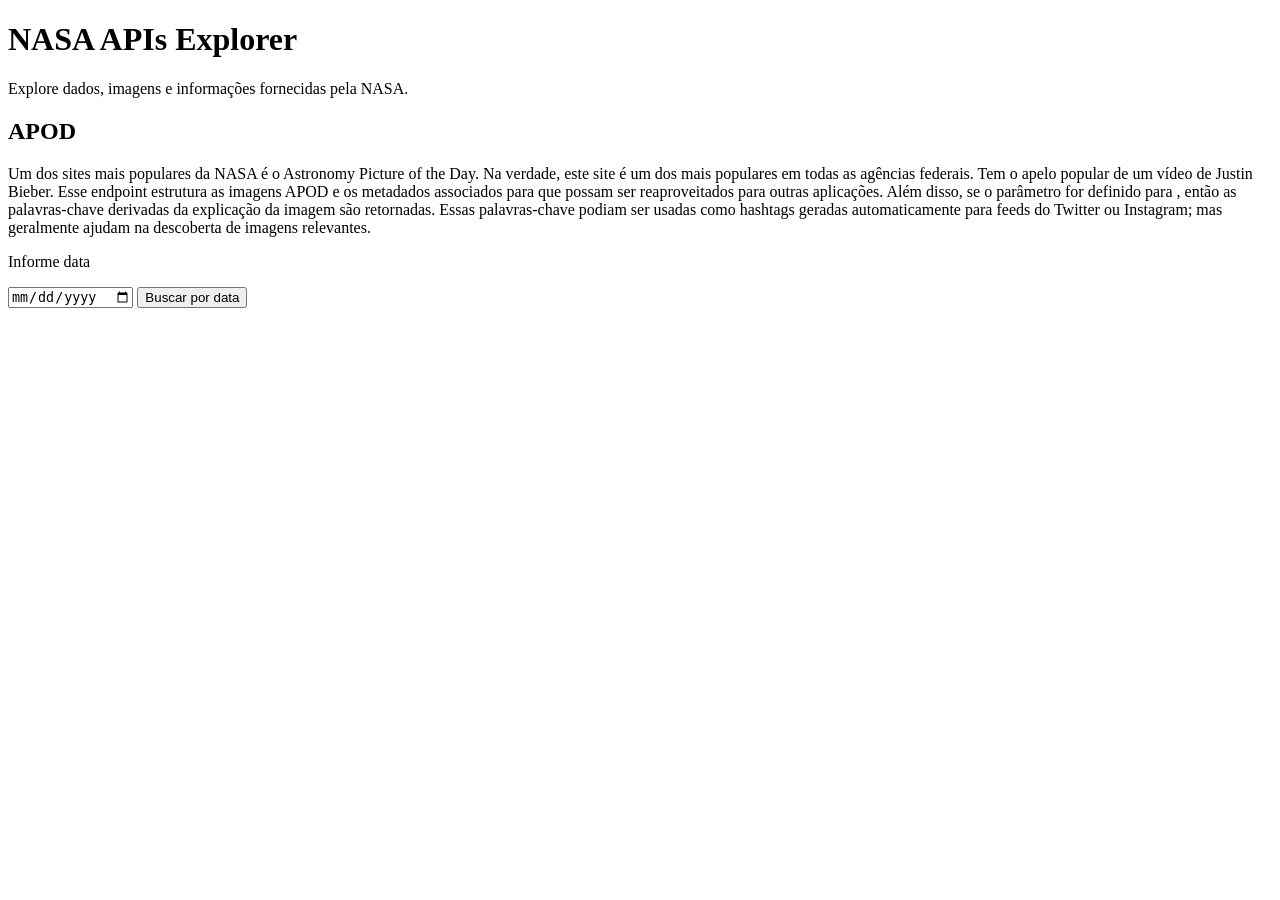
==== FrontEnd/index.html @ 4a404dea "Ajuste em estrutura e funcao mostrarImagem" ====
<!DOCTYPE html>
<html lang="en">

<head>
    <meta charset="UTF-8">
    <meta name="viewport" content="width=device-width, initial-scale=1.0">
    <title>API Nasa</title>
    <link rel="stylesheet" href="css/style.css">
    <script src="js/services.js?v=1.1" defer></script>
</head>

<body>

    <header>
        <h1>NASA APIs Explorer</h1>

        <p> Explore dados, imagens e informações fornecidas pela NASA.</p>
    </header>

    <main>

        <section>
            <h2>APOD</h2>

            <p>Um dos sites mais populares da NASA é o Astronomy Picture of the Day. Na verdade, este site é um dos mais
                populares em todas as agências federais. Tem o apelo popular de um vídeo de Justin Bieber. Esse endpoint
                estrutura as imagens APOD e os metadados associados para que possam ser reaproveitados para outras
                aplicações. Além disso, se o parâmetro for definido para , então as palavras-chave derivadas da
                explicação da imagem são retornadas. Essas palavras-chave podiam ser usadas como hashtags geradas
                automaticamente para feeds do Twitter ou Instagram; mas geralmente ajudam na descoberta de imagens
                relevantes.</p>

            <div>
                <div>

                    <p>Informe data</p>

                    <input type="date" id="CampoData">

                    <button type="button" id="BuscarData">
                        Buscar por data
                    </button>

                </div>

                <div id="resultadoBusca"></div>

            </div>

        </section>



    </main>


</body>

</html>
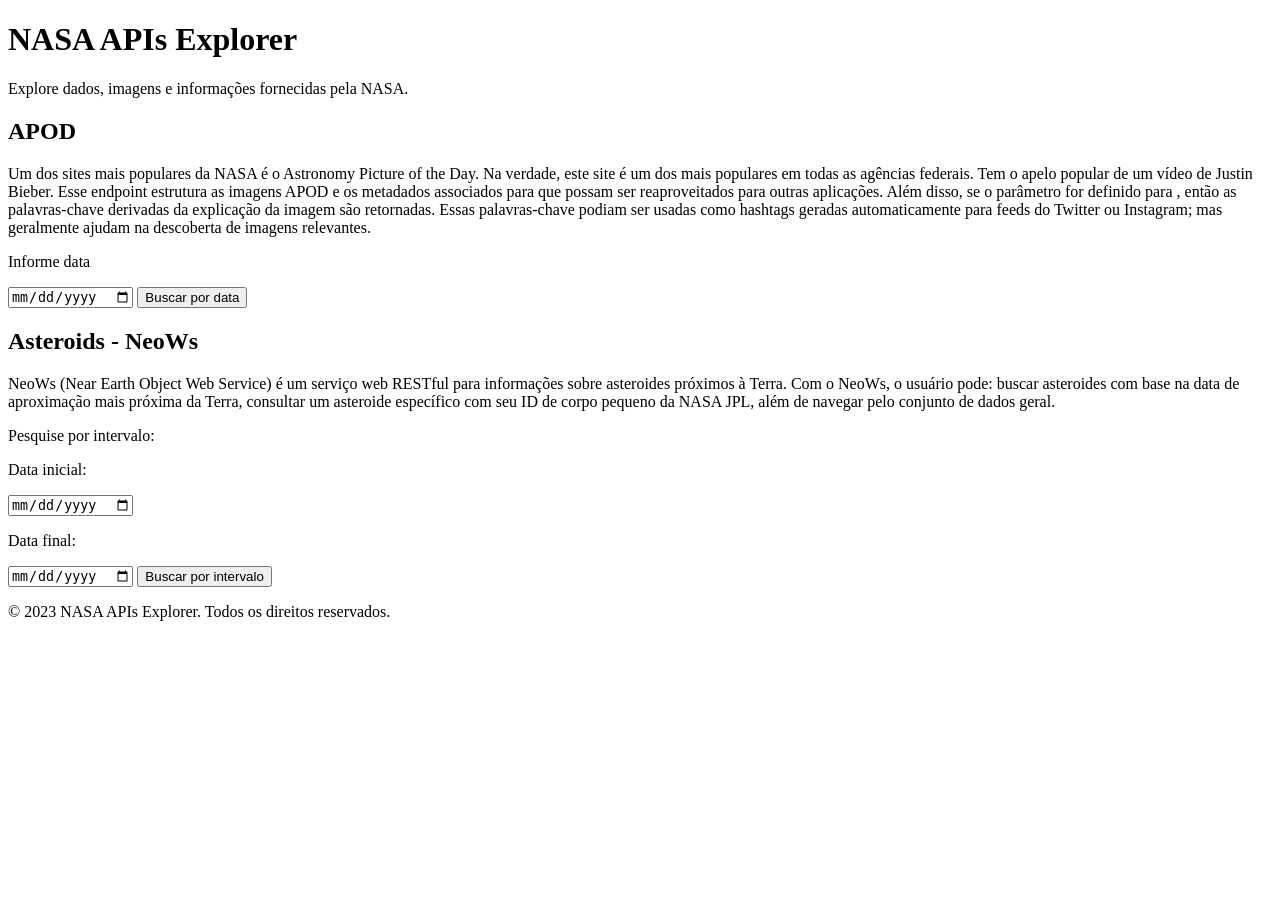
==== commit 94a17c40: "Atualização da estrutura" ====
--- a/FrontEnd/index.html
+++ b/FrontEnd/index.html
@@ -20,6 +20,7 @@
     <main>
 
         <section>
+
             <h2>APOD</h2>
 
             <p>Um dos sites mais populares da NASA é o Astronomy Picture of the Day. Na verdade, este site é um dos mais
@@ -35,24 +36,56 @@
 
                     <p>Informe data</p>
 
-                    <input type="date" id="CampoData">
+                    <input type="date" id="data_field">
 
-                    <button type="button" id="BuscarData">
+                    <button type="button" id="search_data">
                         Buscar por data
                     </button>
 
                 </div>
 
-                <div id="resultadoBusca"></div>
+                <div id="search_result"></div>
 
             </div>
 
         </section>
 
+        <section>
 
+            <h2>Asteroids - NeoWs</h2>
+
+            <p>NeoWs (Near Earth Object Web Service) é um serviço web RESTful para informações sobre asteroides próximos
+                à Terra. Com o NeoWs, o usuário pode: buscar asteroides com base na data de aproximação mais próxima da
+                Terra, consultar um asteroide específico com seu ID de corpo pequeno da NASA JPL, além de navegar pelo
+                conjunto de dados geral.</p>
+            
+            <div>
+
+                <div>
+                    <p>Pesquise por intervalo:</p>
+
+                    <p>Data inicial:</p>
+                    <input type="date" id="initial_date_field">
+
+                    <p>Data final:</p>
+                    <input type="date" id="end_date_field">
+
+                    <button type="button" id="search_date_range">
+                        Buscar por intervalo
+                    </button>
+                </div>
+
+                <div id="search_result_interval"></div>
+
+            </div>
+
+        </section>
 
     </main>
 
+    <footer>
+        <p>&copy; 2023 NASA APIs Explorer. Todos os direitos reservados.</p>
+    </footer>
 
 </body>
 
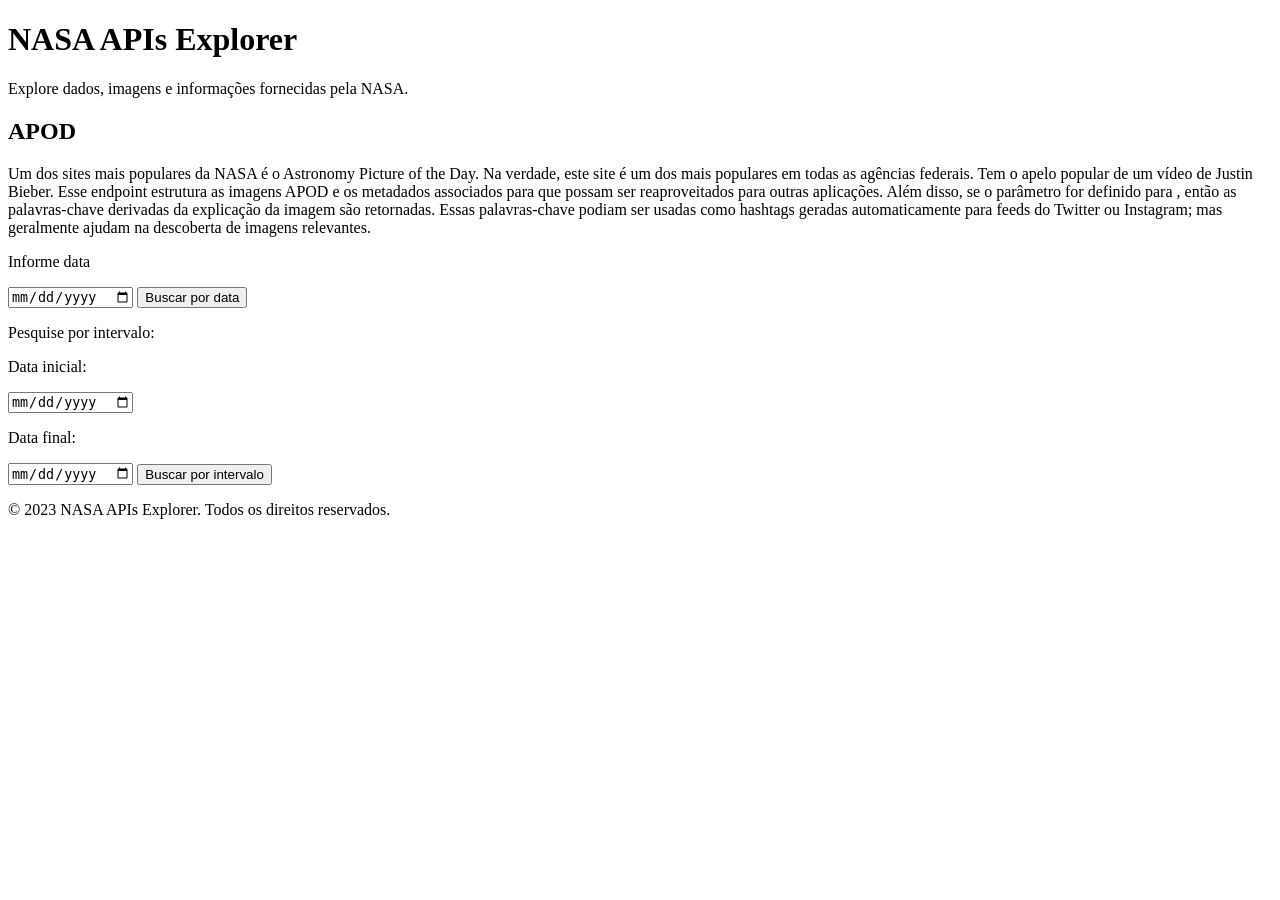
==== commit 24d51026: "Validação do campos data" ====
--- a/FrontEnd/index.html
+++ b/FrontEnd/index.html
@@ -34,53 +34,39 @@
             <div>
                 <div>
 
-                    <p>Informe data</p>
+                    <div>
+                        <p>Informe data</p>
 
-                    <input type="date" id="data_field">
+                        <input type="date" id="data_field_apod">
 
-                    <button type="button" id="search_data">
-                        Buscar por data
-                    </button>
+                        <button type="button" id="search_data_apod">
+                            Buscar por data
+                        </button>
+                    </div>
+
+                    <div>
+                        <p>Pesquise por intervalo:</p>
+
+                        <p>Data inicial:</p>
+                        <input type="date" id="initial_date_field_apod">
+
+                        <p>Data final:</p>
+                        <input type="date" id="end_date_field_apod">
+
+                        <button type="button" id="search_date_range_apod">
+                            Buscar por intervalo
+                        </button>
+                    </div>
 
                 </div>
 
-                <div id="search_result"></div>
+                <div id="search_result_apod"></div>
 
             </div>
 
         </section>
 
-        <section>
-
-            <h2>Asteroids - NeoWs</h2>
-
-            <p>NeoWs (Near Earth Object Web Service) é um serviço web RESTful para informações sobre asteroides próximos
-                à Terra. Com o NeoWs, o usuário pode: buscar asteroides com base na data de aproximação mais próxima da
-                Terra, consultar um asteroide específico com seu ID de corpo pequeno da NASA JPL, além de navegar pelo
-                conjunto de dados geral.</p>
-            
-            <div>
-
-                <div>
-                    <p>Pesquise por intervalo:</p>
-
-                    <p>Data inicial:</p>
-                    <input type="date" id="initial_date_field">
-
-                    <p>Data final:</p>
-                    <input type="date" id="end_date_field">
-
-                    <button type="button" id="search_date_range">
-                        Buscar por intervalo
-                    </button>
-                </div>
-
-                <div id="search_result_interval"></div>
-
-            </div>
-
-        </section>
-
+    
     </main>
 
     <footer>
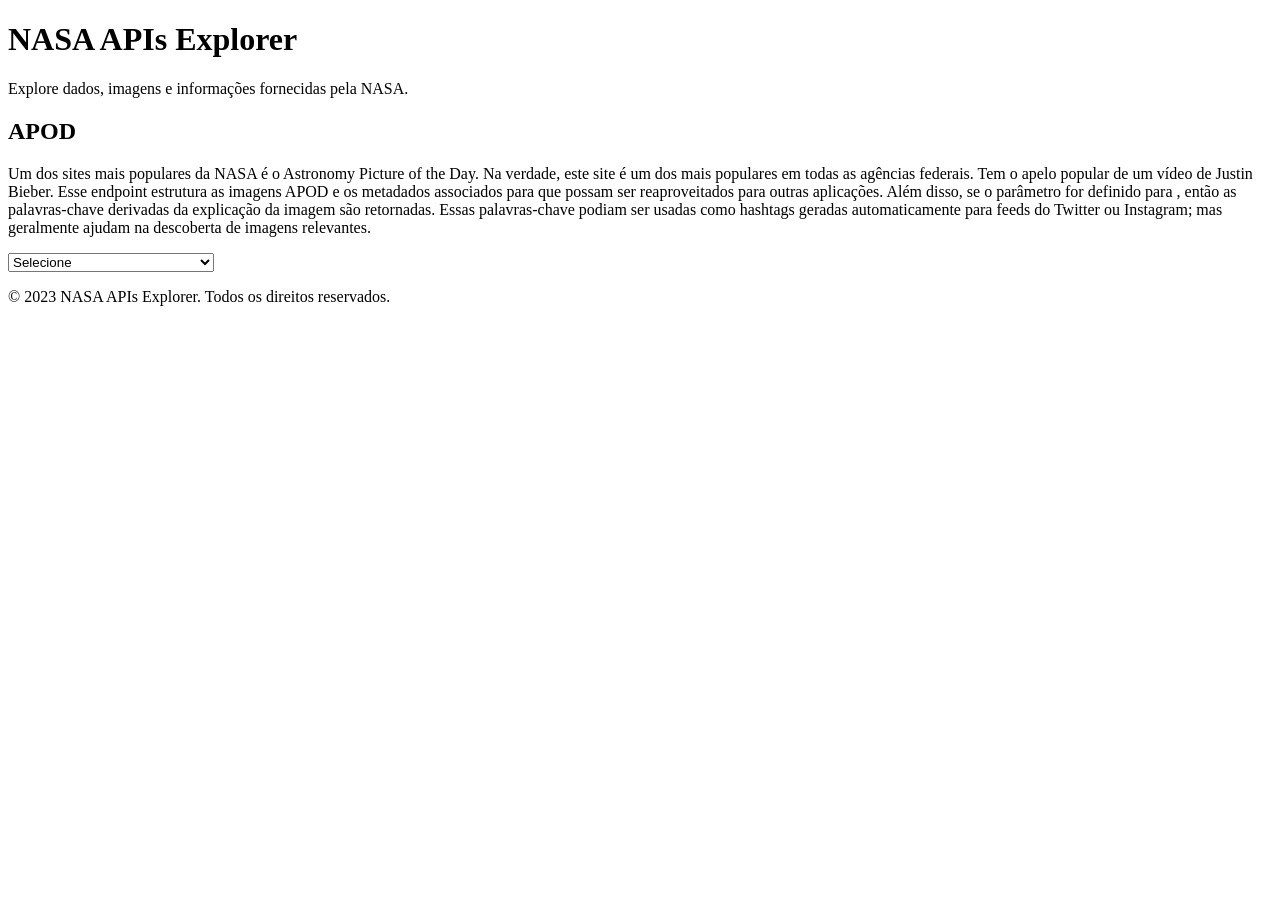
==== commit 2239d221: "Finalização do APOD" ====
--- a/FrontEnd/index.html
+++ b/FrontEnd/index.html
@@ -6,7 +6,7 @@
     <meta name="viewport" content="width=device-width, initial-scale=1.0">
     <title>API Nasa</title>
     <link rel="stylesheet" href="css/style.css">
-    <script src="js/services.js?v=1.1" defer></script>
+    <script type="module" src="./js/services.js"></script>
 </head>
 
 <body>
@@ -34,17 +34,39 @@
             <div>
                 <div>
 
-                    <div>
+                    <select id="search_mode">
+
+                        <option value="">Selecione</option>
+
+                        <option value="date">
+                            Buscar por data
+                        </option>
+
+                        <option value="interval">
+                            Buscar por intervalo
+                        </option>
+
+                        <option value="count">
+                            Buscar quantidade de imagens
+                        </option>
+
+                        <option value="thumbs">
+                            Buscar url de vídeo
+                        </option>
+
+                    </select>
+
+                    <div id="search_by_date" class="search_box">
                         <p>Informe data</p>
 
                         <input type="date" id="data_field_apod">
 
-                        <button type="button" id="search_data_apod">
+                        <button type="button" id="search_date_apod">
                             Buscar por data
                         </button>
                     </div>
 
-                    <div>
+                    <div id="search_by_interval" class="search_box">
                         <p>Pesquise por intervalo:</p>
 
                         <p>Data inicial:</p>
@@ -58,15 +80,32 @@
                         </button>
                     </div>
 
+                    <div id="search_by_count" class="search_box">
+                        <p>Digite número de imagens que deseja:</p>
+
+                        <input type="number" id="count_field_apod" min="1" max="100" step="1"
+                            placeholder="Digite o número de imagens">
+
+                        <button type="button" id="search_count_apod">
+                            Buscar por quantidade
+                        </button>
+
+                    </div>
+
+                    <div id="search_by_thumbs" class="search_box">
+                        <p>Buscar url de vídeo</p>
+                        <button type="button" id="search_thumbs_apod">
+                            Buscar url de vídeo
+                        </button>
+                    </div>
+
+                    <div id="search_result_apod"></div>
                 </div>
-
-                <div id="search_result_apod"></div>
-
             </div>
 
         </section>
 
-    
+
     </main>
 
     <footer>
--- a/FrontEnd/css/style.css
+++ b/FrontEnd/css/style.css
@@ -0,0 +1,3 @@
+.search_box {
+    display: none;
+}
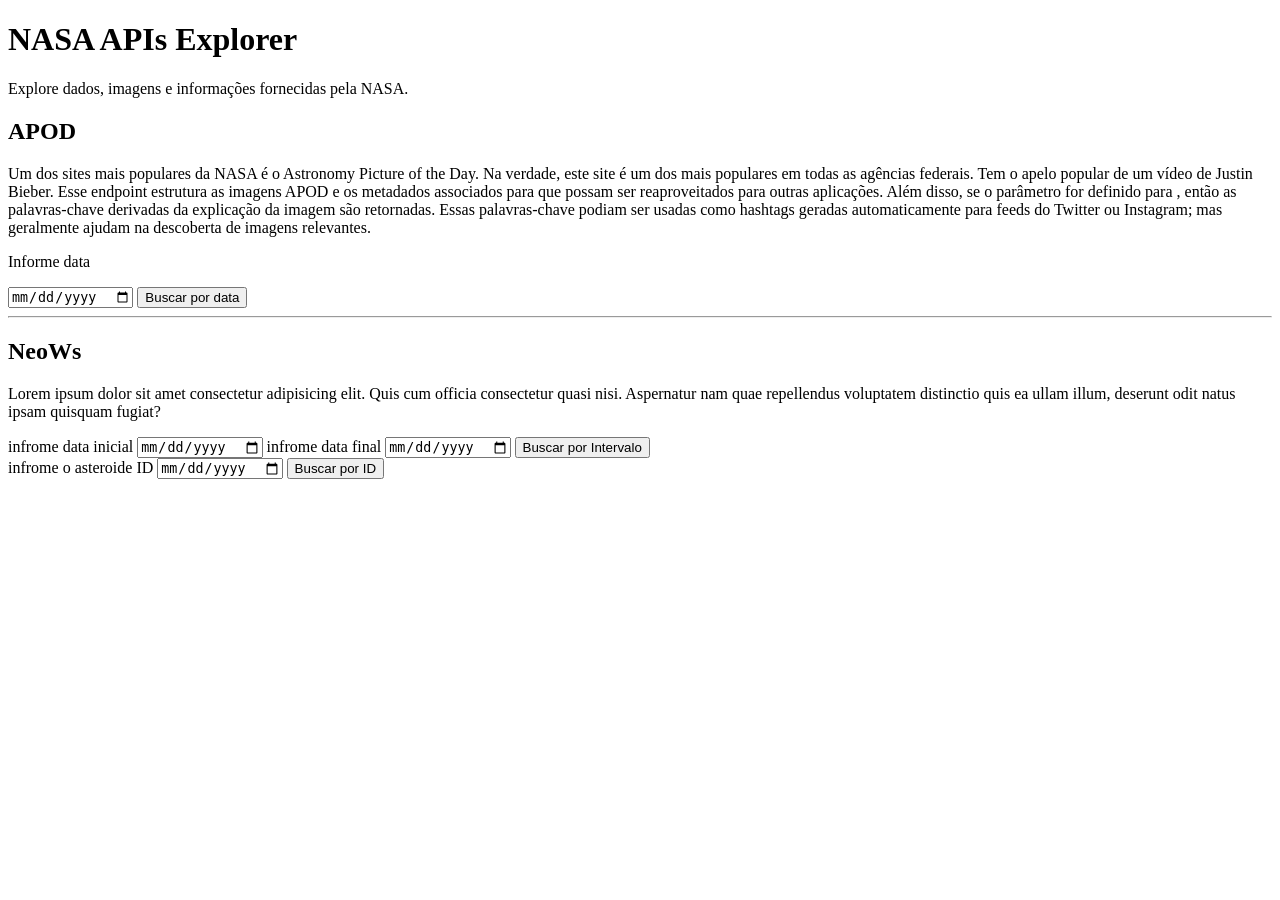
==== commit ec538e44: "Neo quase terminada" ====
--- a/FrontEnd/index.html
+++ b/FrontEnd/index.html
@@ -6,7 +6,7 @@
     <meta name="viewport" content="width=device-width, initial-scale=1.0">
     <title>API Nasa</title>
     <link rel="stylesheet" href="css/style.css">
-    <script type="module" src="./js/services.js"></script>
+    <script src="js/services.js?v=1.1" defer></script>
 </head>
 
 <body>
@@ -20,97 +20,70 @@
     <main>
 
         <section>
-
             <h2>APOD</h2>
 
-            <p>Um dos sites mais populares da NASA é o Astronomy Picture of the Day. Na verdade, este site é um dos mais
+            <p>
+                Um dos sites mais populares da NASA é o Astronomy Picture of the Day. Na verdade, este site é um dos mais
                 populares em todas as agências federais. Tem o apelo popular de um vídeo de Justin Bieber. Esse endpoint
                 estrutura as imagens APOD e os metadados associados para que possam ser reaproveitados para outras
                 aplicações. Além disso, se o parâmetro for definido para , então as palavras-chave derivadas da
                 explicação da imagem são retornadas. Essas palavras-chave podiam ser usadas como hashtags geradas
                 automaticamente para feeds do Twitter ou Instagram; mas geralmente ajudam na descoberta de imagens
-                relevantes.</p>
+                relevantes.
+            </p>
 
             <div>
                 <div>
 
-                    <select id="search_mode">
+                    <p>Informe data</p>
 
-                        <option value="">Selecione</option>
+                    <input type="date" id="CampoData">
 
-                        <option value="date">
-                            Buscar por data
-                        </option>
+                    <button type="button" id="BuscarData">
+                        Buscar por data
+                    </button>
 
-                        <option value="interval">
-                            Buscar por intervalo
-                        </option>
+                </div>
 
-                        <option value="count">
-                            Buscar quantidade de imagens
-                        </option>
+                <div id="resultadoBusca"></div>
 
-                        <option value="thumbs">
-                            Buscar url de vídeo
-                        </option>
+            </div>
+            <hr>
+        </section>
+        <section>
+            <h2>NeoWs</h2>
 
-                    </select>
+            <p>
+                Lorem ipsum dolor sit amet consectetur adipisicing elit. Quis cum officia consectetur quasi nisi. Aspernatur nam quae repellendus voluptatem distinctio quis ea ullam illum, deserunt odit natus ipsam quisquam fugiat?
+            </p>
 
-                    <div id="search_by_date" class="search_box">
-                        <p>Informe data</p>
+            <div>
+                <div>
+                    <label for="CampoDataInicial">infrome data inicial</label>
+                    <input type="date" id="CampoDataInicial">
 
-                        <input type="date" id="data_field_apod">
+                    <label for="CampoDataFinal">infrome data final</label>
+                    <input type="date" id="CampoDataFinal">
+                    
+                    <button type="button" id="BuscarIntervalo">Buscar por Intervalo</button>
+                </div>
+                <div>
+                    <label for="CampoDataInicial">infrome o asteroide ID</label>
+                    <input type="date" id="CampoAsteroidID">
+                    
+                    <button type="button" id="BuscarAsteroidID">Buscar por ID</button>
+                </div>
 
-                        <button type="button" id="search_date_apod">
-                            Buscar por data
-                        </button>
-                    </div>
+                <div id="resultadoBusca"></div>
 
-                    <div id="search_by_interval" class="search_box">
-                        <p>Pesquise por intervalo:</p>
-
-                        <p>Data inicial:</p>
-                        <input type="date" id="initial_date_field_apod">
-
-                        <p>Data final:</p>
-                        <input type="date" id="end_date_field_apod">
-
-                        <button type="button" id="search_date_range_apod">
-                            Buscar por intervalo
-                        </button>
-                    </div>
-
-                    <div id="search_by_count" class="search_box">
-                        <p>Digite número de imagens que deseja:</p>
-
-                        <input type="number" id="count_field_apod" min="1" max="100" step="1"
-                            placeholder="Digite o número de imagens">
-
-                        <button type="button" id="search_count_apod">
-                            Buscar por quantidade
-                        </button>
-
-                    </div>
-
-                    <div id="search_by_thumbs" class="search_box">
-                        <p>Buscar url de vídeo</p>
-                        <button type="button" id="search_thumbs_apod">
-                            Buscar url de vídeo
-                        </button>
-                    </div>
-
-                    <div id="search_result_apod"></div>
-                </div>
             </div>
 
         </section>
 
 
+
     </main>
 
-    <footer>
-        <p>&copy; 2023 NASA APIs Explorer. Todos os direitos reservados.</p>
-    </footer>
 
 </body>
 
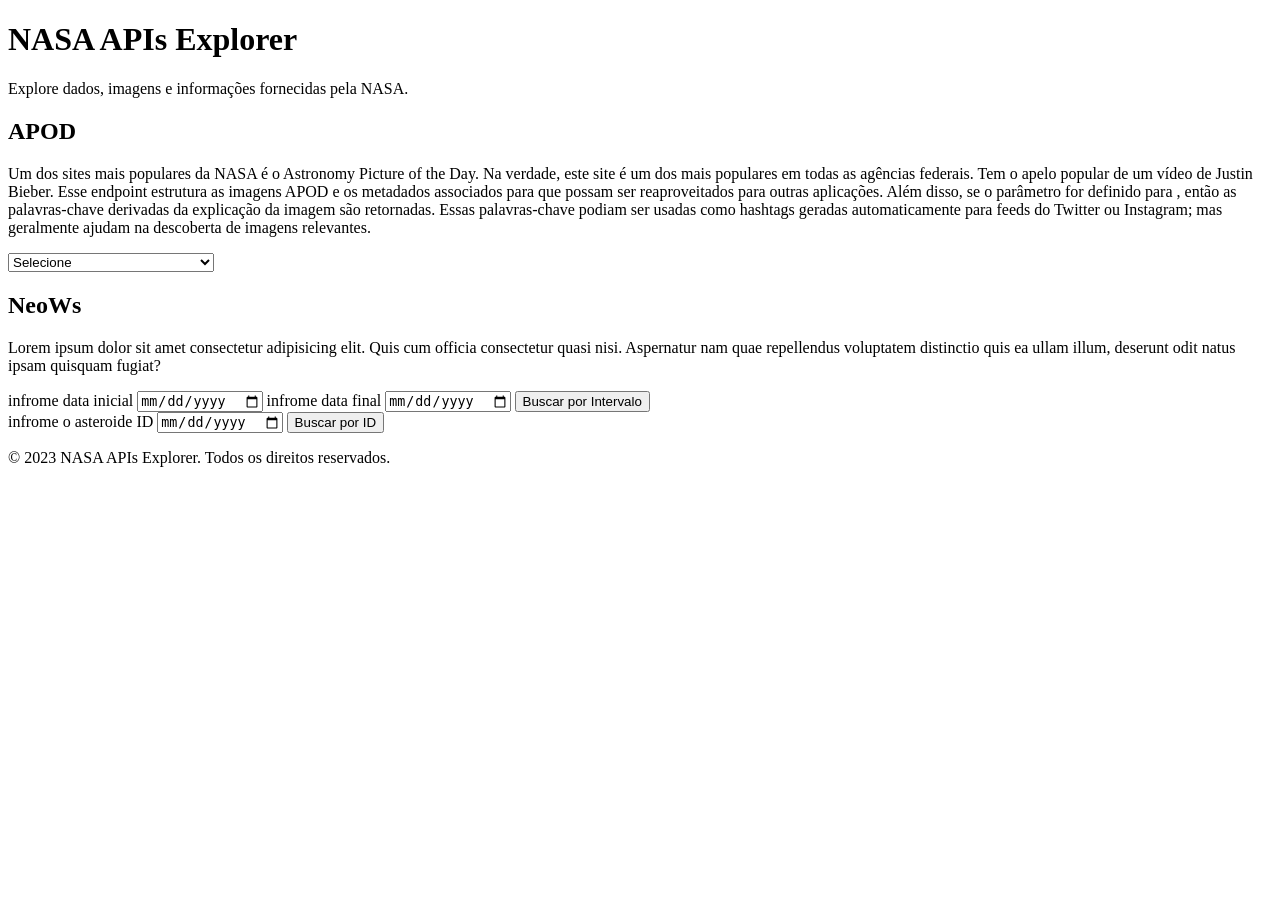
==== commit 75fd6ea7: "junção com o APOD" ====
--- a/FrontEnd/index.html
+++ b/FrontEnd/index.html
@@ -1,12 +1,12 @@
 <!DOCTYPE html>
-<html lang="en">
+<html lang="pt-br">
 
 <head>
     <meta charset="UTF-8">
     <meta name="viewport" content="width=device-width, initial-scale=1.0">
     <title>API Nasa</title>
     <link rel="stylesheet" href="css/style.css">
-    <script src="js/services.js?v=1.1" defer></script>
+    <script type="module" src="./js/services.js"></script>
 </head>
 
 <body>
@@ -19,39 +19,90 @@
 
     <main>
 
-        <section>
-            <h2>APOD</h2>
+        <section><h2>APOD</h2>
 
-            <p>
-                Um dos sites mais populares da NASA é o Astronomy Picture of the Day. Na verdade, este site é um dos mais
+            <p>Um dos sites mais populares da NASA é o Astronomy Picture of the Day. Na verdade, este site é um dos mais
                 populares em todas as agências federais. Tem o apelo popular de um vídeo de Justin Bieber. Esse endpoint
                 estrutura as imagens APOD e os metadados associados para que possam ser reaproveitados para outras
                 aplicações. Além disso, se o parâmetro for definido para , então as palavras-chave derivadas da
                 explicação da imagem são retornadas. Essas palavras-chave podiam ser usadas como hashtags geradas
                 automaticamente para feeds do Twitter ou Instagram; mas geralmente ajudam na descoberta de imagens
-                relevantes.
-            </p>
+                relevantes.</p>
 
             <div>
                 <div>
 
-                    <p>Informe data</p>
+                    <select id="search_mode">
 
-                    <input type="date" id="CampoData">
+                        <option value="">Selecione</option>
 
-                    <button type="button" id="BuscarData">
-                        Buscar por data
-                    </button>
+                        <option value="date">
+                            Buscar por data
+                        </option>
 
+                        <option value="interval">
+                            Buscar por intervalo
+                        </option>
+
+                        <option value="count">
+                            Buscar quantidade de imagens
+                        </option>
+
+                        <option value="thumbs">
+                            Buscar url de vídeo
+                        </option>
+
+                    </select>
+
+                    <div id="search_by_date" class="search_box">
+                        <p>Informe data</p>
+
+                        <input type="date" id="data_field_apod">
+
+                        <button type="button" id="search_date_apod">
+                            Buscar por data
+                        </button>
+                    </div>
+
+                    <div id="search_by_interval" class="search_box">
+                        <p>Pesquise por intervalo:</p>
+
+                        <p>Data inicial:</p>
+                        <input type="date" id="initial_date_field_apod">
+
+                        <p>Data final:</p>
+                        <input type="date" id="end_date_field_apod">
+
+                        <button type="button" id="search_date_range_apod">
+                            Buscar por intervalo
+                        </button>
+                    </div>
+
+                    <div id="search_by_count" class="search_box">
+                        <p>Digite número de imagens que deseja:</p>
+
+                        <input type="number" id="count_field_apod" min="1" max="100" step="1"
+                            placeholder="Digite o número de imagens">
+
+                        <button type="button" id="search_count_apod">
+                            Buscar por quantidade
+                        </button>
+
+                    </div>
+
+                    <div id="search_by_thumbs" class="search_box">
+                        <p>Buscar url de vídeo</p>
+                        <button type="button" id="search_thumbs_apod">
+                            Buscar url de vídeo
+                        </button>
+                    </div>
+
+                    <div id="search_result_apod"></div>
                 </div>
+            </div>
 
-                <div id="resultadoBusca"></div>
-
-            </div>
-            <hr>
         </section>
-        <section>
-            <h2>NeoWs</h2>
+        <section><h2>NeoWs</h2>
 
             <p>
                 Lorem ipsum dolor sit amet consectetur adipisicing elit. Quis cum officia consectetur quasi nisi. Aspernatur nam quae repellendus voluptatem distinctio quis ea ullam illum, deserunt odit natus ipsam quisquam fugiat?
@@ -75,15 +126,13 @@
                 </div>
 
                 <div id="resultadoBusca"></div>
-
             </div>
-
         </section>
-
-
-
     </main>
 
+    <footer>
+        <p>&copy; 2023 NASA APIs Explorer. Todos os direitos reservados.</p>
+    </footer>
 
 </body>
 
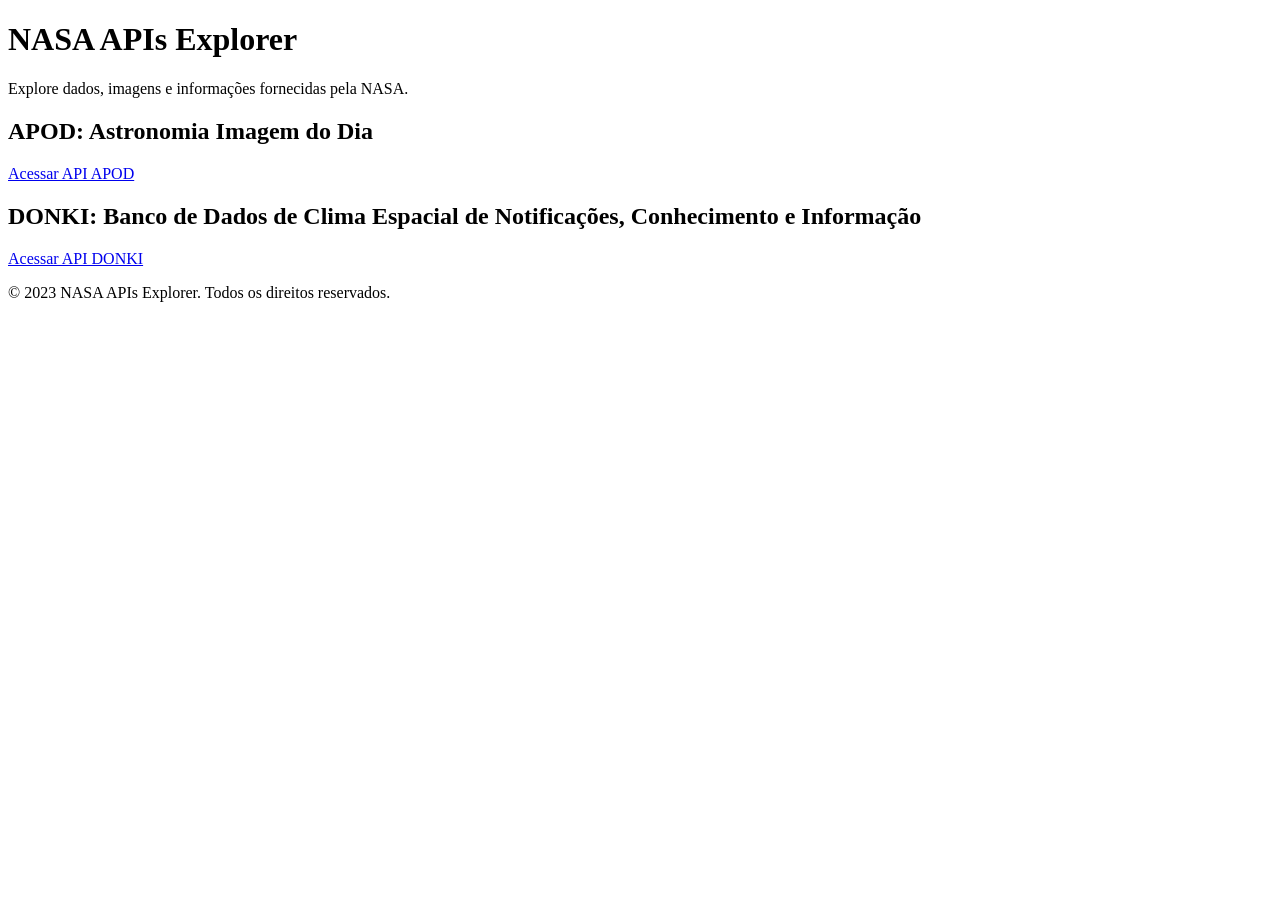
==== commit fb24756a: "Ajuste de função search_date_interval" ====
--- a/FrontEnd/index.html
+++ b/FrontEnd/index.html
@@ -1,12 +1,11 @@
 <!DOCTYPE html>
-<html lang="pt-br">
+<html lang="en">
 
 <head>
     <meta charset="UTF-8">
     <meta name="viewport" content="width=device-width, initial-scale=1.0">
     <title>API Nasa</title>
     <link rel="stylesheet" href="css/style.css">
-    <script type="module" src="./js/services.js"></script>
 </head>
 
 <body>
@@ -19,115 +18,27 @@
 
     <main>
 
-        <section><h2>APOD</h2>
+        <section>
 
-            <p>Um dos sites mais populares da NASA é o Astronomy Picture of the Day. Na verdade, este site é um dos mais
-                populares em todas as agências federais. Tem o apelo popular de um vídeo de Justin Bieber. Esse endpoint
-                estrutura as imagens APOD e os metadados associados para que possam ser reaproveitados para outras
-                aplicações. Além disso, se o parâmetro for definido para , então as palavras-chave derivadas da
-                explicação da imagem são retornadas. Essas palavras-chave podiam ser usadas como hashtags geradas
-                automaticamente para feeds do Twitter ou Instagram; mas geralmente ajudam na descoberta de imagens
-                relevantes.</p>
+            <h2>
+                APOD: Astronomia Imagem do Dia
+            </h2>
 
-            <div>
-                <div>
-
-                    <select id="search_mode">
-
-                        <option value="">Selecione</option>
-
-                        <option value="date">
-                            Buscar por data
-                        </option>
-
-                        <option value="interval">
-                            Buscar por intervalo
-                        </option>
-
-                        <option value="count">
-                            Buscar quantidade de imagens
-                        </option>
-
-                        <option value="thumbs">
-                            Buscar url de vídeo
-                        </option>
-
-                    </select>
-
-                    <div id="search_by_date" class="search_box">
-                        <p>Informe data</p>
-
-                        <input type="date" id="data_field_apod">
-
-                        <button type="button" id="search_date_apod">
-                            Buscar por data
-                        </button>
-                    </div>
-
-                    <div id="search_by_interval" class="search_box">
-                        <p>Pesquise por intervalo:</p>
-
-                        <p>Data inicial:</p>
-                        <input type="date" id="initial_date_field_apod">
-
-                        <p>Data final:</p>
-                        <input type="date" id="end_date_field_apod">
-
-                        <button type="button" id="search_date_range_apod">
-                            Buscar por intervalo
-                        </button>
-                    </div>
-
-                    <div id="search_by_count" class="search_box">
-                        <p>Digite número de imagens que deseja:</p>
-
-                        <input type="number" id="count_field_apod" min="1" max="100" step="1"
-                            placeholder="Digite o número de imagens">
-
-                        <button type="button" id="search_count_apod">
-                            Buscar por quantidade
-                        </button>
-
-                    </div>
-
-                    <div id="search_by_thumbs" class="search_box">
-                        <p>Buscar url de vídeo</p>
-                        <button type="button" id="search_thumbs_apod">
-                            Buscar url de vídeo
-                        </button>
-                    </div>
-
-                    <div id="search_result_apod"></div>
-                </div>
-            </div>
+            <a class="btn_access" href="/pages/apod.html">
+                Acessar API APOD
+            </a>
 
         </section>
-        <section><h2>NeoWs</h2>
 
-            <p>
-                Lorem ipsum dolor sit amet consectetur adipisicing elit. Quis cum officia consectetur quasi nisi. Aspernatur nam quae repellendus voluptatem distinctio quis ea ullam illum, deserunt odit natus ipsam quisquam fugiat?
-            </p>
+        <section>
+            <h2>DONKI: Banco de Dados de Clima Espacial de Notificações, Conhecimento e Informação</h2>
 
-            <div>
-                <div>
-                    <label for="CampoDataInicial">infrome data inicial</label>
-                    <input type="date" id="CampoDataInicial">
+             <a class="btn_access" href="/pages/donki.html">
+                Acessar API DONKI
+            </a>
+            
+        </section>
 
-                    <label for="CampoDataFinal">infrome data final</label>
-                    <input type="date" id="CampoDataFinal">
-                    
-                    <button type="button" id="BuscarIntervalo">Buscar por Intervalo</button>
-                </div>
-                <div>
-                    <label for="CampoDataInicial">infrome o asteroide ID</label>
-                    <input type="date" id="CampoAsteroidID">
-                    
-                    <button type="button" id="BuscarAsteroidID">Buscar por ID</button>
-                </div>
-
-                <div id="resultadoBusca"></div>
-            </div>
-        </section>
     </main>
 
     <footer>
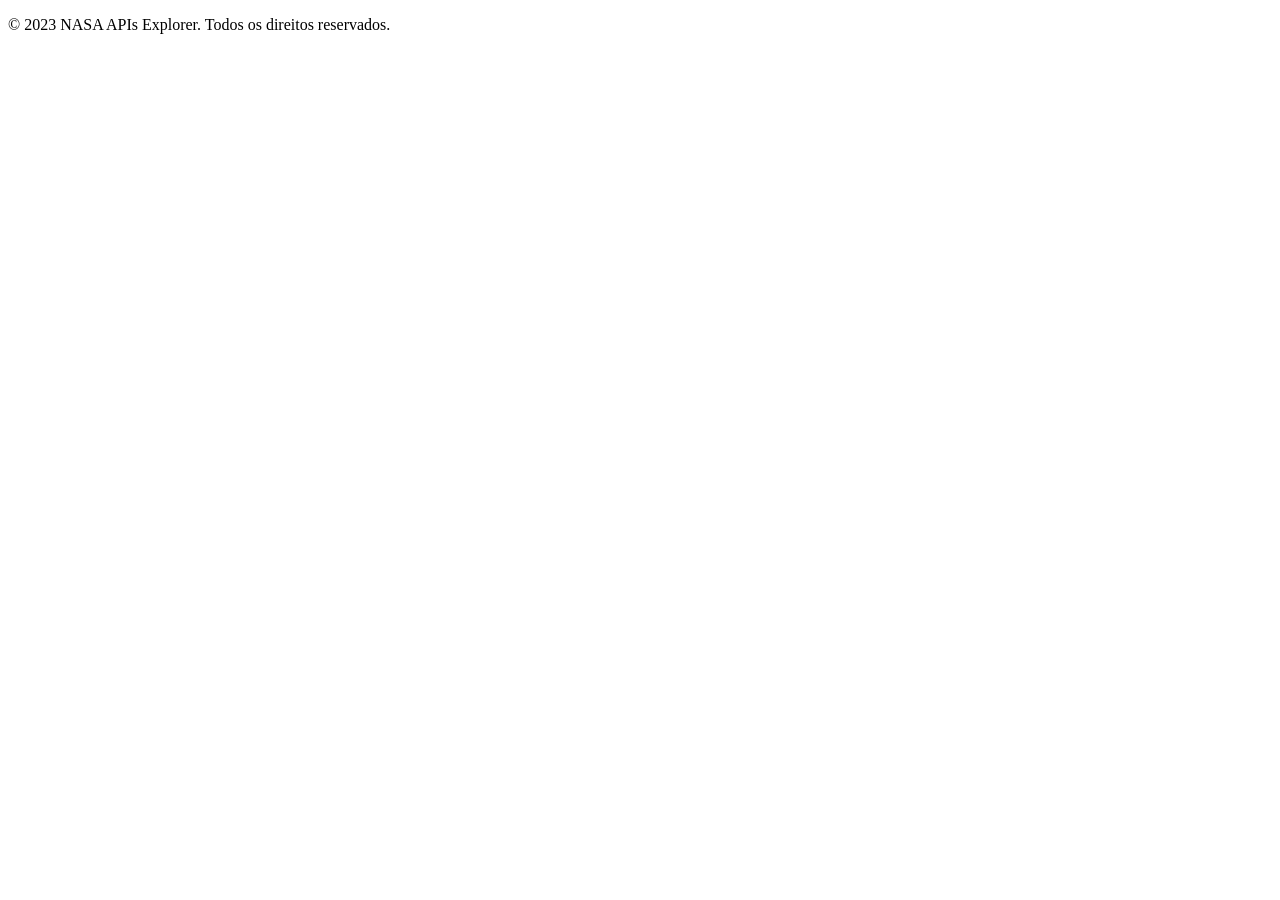
==== commit 2e0a4827: "mudança do fronte: de html cru para React + TypeScript + Vite" ====
--- a/FrontEnd/index.html
+++ b/FrontEnd/index.html
@@ -1,50 +1,16 @@
-<!DOCTYPE html>
-<html lang="en">
-
-<head>
-    <meta charset="UTF-8">
-    <meta name="viewport" content="width=device-width, initial-scale=1.0">
-    <title>API Nasa</title>
-    <link rel="stylesheet" href="css/style.css">
-</head>
-
-<body>
-
-    <header>
-        <h1>NASA APIs Explorer</h1>
-
-        <p> Explore dados, imagens e informações fornecidas pela NASA.</p>
-    </header>
-
-    <main>
-
-        <section>
-
-            <h2>
-                APOD: Astronomia Imagem do Dia
-            </h2>
-
-            <a class="btn_access" href="/pages/apod.html">
-                Acessar API APOD
-            </a>
-
-        </section>
-
-        <section>
-            <h2>DONKI: Banco de Dados de Clima Espacial de Notificações, Conhecimento e Informação</h2>
-
-             <a class="btn_access" href="/pages/donki.html">
-                Acessar API DONKI
-            </a>
-            
-        </section>
-
-    </main>
-
-    <footer>
-        <p>&copy; 2023 NASA APIs Explorer. Todos os direitos reservados.</p>
-    </footer>
-
-</body>
-
-</html>+<!doctype html>
+<html lang="ptbr">
+  <head>
+    <meta charset="UTF-8" />
+    <link rel="icon" type="image/svg+xml" href="/favicon.svg" />
+    <meta name="viewport" content="width=device-width, initial-scale=1.0" />
+    <title>frontend</title>
+  </head>
+  <body>
+    <div id="root"></div>
+    <script type="module" src="/src/main.tsx"></script>
+  </body>
+  <Footer>
+    <p>&copy; 2023 NASA APIs Explorer. Todos os direitos reservados.</p>
+  </Footer>
+</html>
